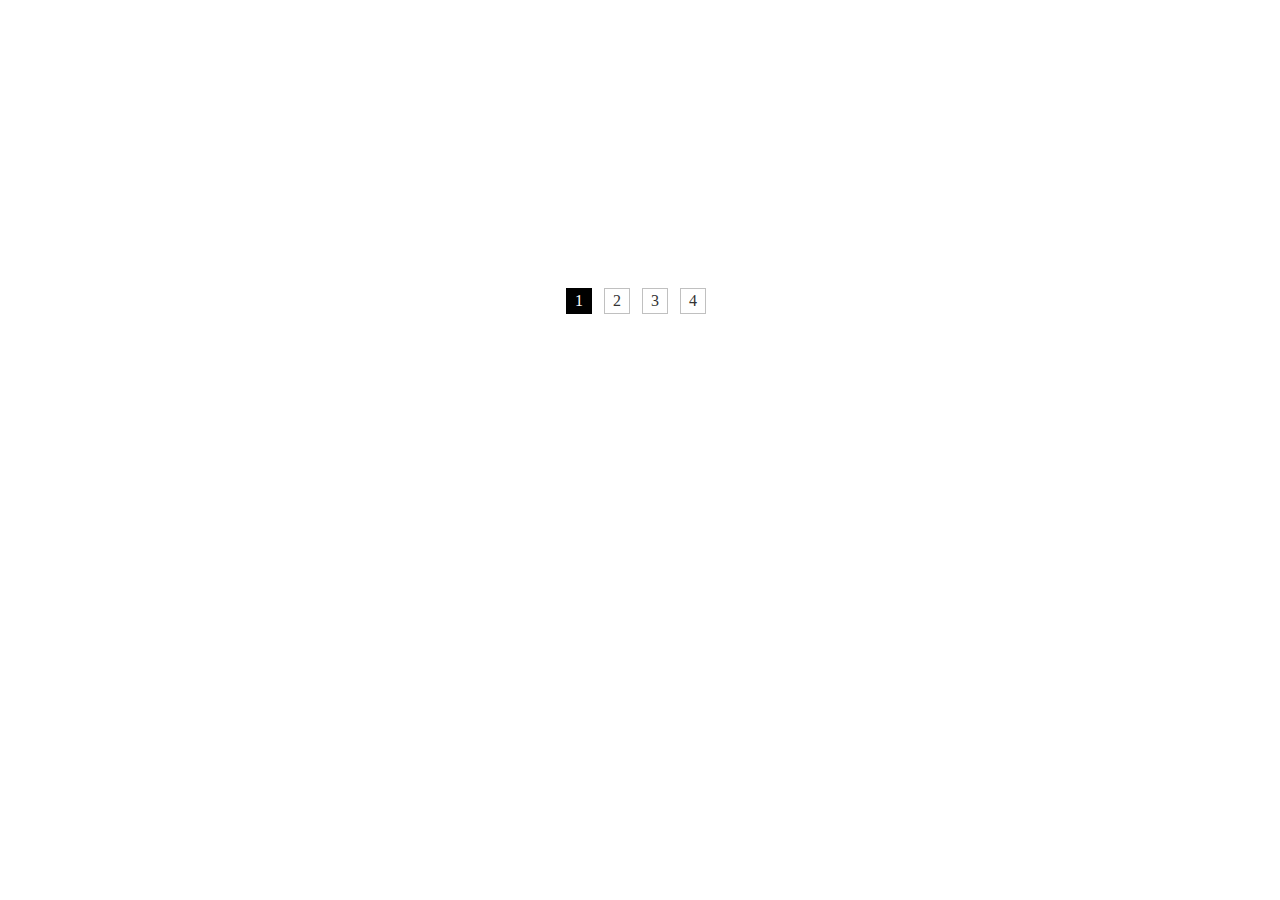
==== slider_horizontal/index.html @ 0bcb9b7f "update final" ====
<!DOCTYPE html>
<html lang="en">
<head>
  <meta charset="UTF-8">
  <link rel="stylesheet" type="text/css" href="styles/main.css">
  <title>Slider</title>
</head>
<body>
  <div id="slideshow">
    <div id="slideshow-wrapper">
        <div class="slide" id="s1"></div>
        <div class="slide" id="s2"></div>
        <div class="slide" id="s3"></div>
        <div class="slide" id="s4"></div>
    </div>
    <div id="slideshow-nav">
        <a href="#s1" class="active">1</a>
        <a href="#s2">2</a>
        <a href="#s3">3</a>
        <a href="#s4">4</a>
    </div>
</div>

    <script type="text/javascript" src="script/main.js"></script>
</body>
</html>
---- slider_horizontal/styles/main.css ----
#slideshow {
    margin: 2em auto;
    width: 70%;
    max-width: 40em;
    overflow: hidden;
}

#slideshow-wrapper {
    width: 1600em;
    height: 15em;
    position: relative;
}

div.slide {
    width: 40em;
    height: 15em;
    float: left;
    background-repeat: no-repeat;
    background-size: contain;
}

#s1 {
    background-image: url(https://lh3.googleusercontent.com/-G010N8iS3kM/UAGpMOe1kbI/AAAAAAAABD8/ZBDoeFQV1PE/s900/slide-1.jpeg);
}

#s2 {
    background-image: url(https://lh6.googleusercontent.com/-KOW-9jXpRJs/UAGpM_vlhdI/AAAAAAAABD8/MZvYcMEzdtA/s900/slide-21.jpeg);
}

#s3 {
    background-image: url(https://lh6.googleusercontent.com/-Xyc-ERpn1vk/UAGpNHK4YJI/AAAAAAAABD8/0cmDvfIFWNU/s900/slide-3.jpeg);
}

#s4 {
    background-image: url(https://lh6.googleusercontent.com/-o1zeOclXgro/UAGpNtCKZvI/AAAAAAAABD8/xNZnrWD8uRM/s900/slide-4.jpeg);
}

#slideshow-nav {
    margin: 1em 0;
    text-align: center;
}

#slideshow-nav a {
    display: inline-block;
    width: 1.5em;
    height: 1.5em;
    line-height: 1.5;
    border: 1px solid silver;
    color: #333;
    text-decoration: none;
    margin-right: 0.5em;
}

#slideshow-nav a.active {
    background: #000;
    color: #fff;
    border-color: #000;
}
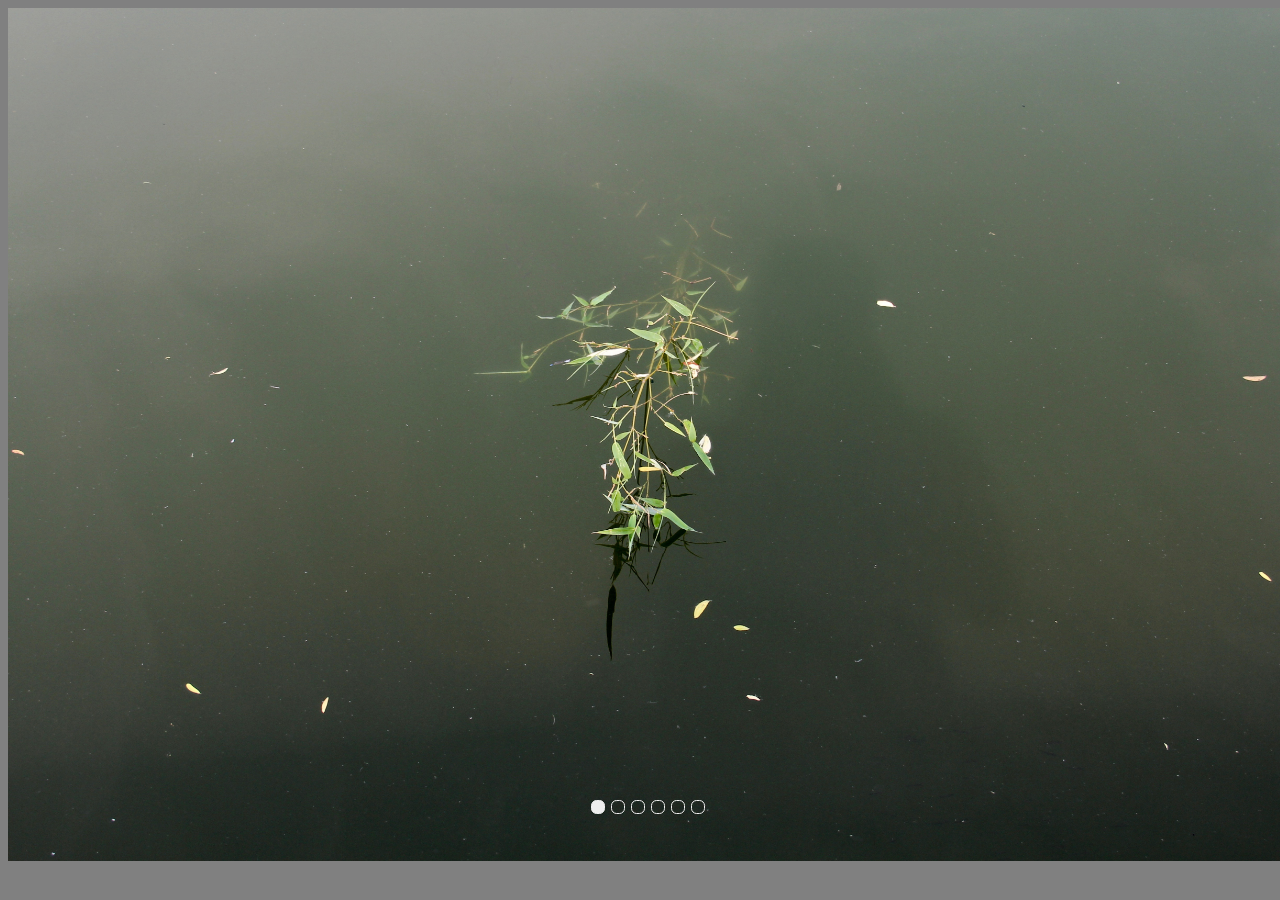
==== commit 4d8f1734: "Final Submission" ====
--- a/slider_horizontal/index.html
+++ b/slider_horizontal/index.html
@@ -3,21 +3,29 @@
 <head>
   <meta charset="UTF-8">
   <link rel="stylesheet" type="text/css" href="styles/main.css">
-  <title>Slider</title>
+  <!-- <link rel="stylesheet" type="text/css" href="styles/reset.css"? -->
+  <title>Slide Gallery</title>
 </head>
 <body>
-  <div id="slideshow">
-    <div id="slideshow-wrapper">
-        <div class="slide" id="s1"></div>
-        <div class="slide" id="s2"></div>
-        <div class="slide" id="s3"></div>
-        <div class="slide" id="s4"></div>
+  <div class="window-container">
+    <div class="slideshow-container">
+      <img class="slide" src="images/01.jpg"></img>
+      <img class="slide" src="images/02.jpg"></img>
+      <img class="slide" src="images/03.jpg"></img>
+      <img class="slide fade" src="images/04.jpg"></img>
+      <img class="slide" src="images/05.jpg"></img>
+      <img class="slide" src="images/06.jpg"></img>
     </div>
     <div id="slideshow-nav">
-        <a href="#s1" class="active">1</a>
-        <a href="#s2">2</a>
-        <a href="#s3">3</a>
-        <a href="#s4">4</a>
+      <!-- <div class="left-arrow" onclick="switchSlide(-1)">&#10094;</div>
+      <div class="right-arrow" onclick="switchSlide(1)">&#10095;</div> -->
+
+      <span class="button" onclick="currentSlide(1)"></span>
+      <span class="button" onclick="currentSlide(2)"></span>
+      <span class="button" onclick="currentSlide(3)"></span>
+      <span class="button" onclick="currentSlide(4)"></span>
+      <span class="button" onclick="currentSlide(5)"></span>
+      <span class="button" onclick="currentSlide(6)"></span>
     </div>
 </div>
 
--- a/slider_horizontal/styles/main.css
+++ b/slider_horizontal/styles/main.css
@@ -1,58 +1,56 @@
-#slideshow {
-    margin: 2em auto;
-    width: 70%;
-    max-width: 40em;
-    overflow: hidden;
+body{
+  background-color: grey;
 }
 
-#slideshow-wrapper {
-    width: 1600em;
-    height: 15em;
-    position: relative;
+.window-container{
+  position: relative;
+  z-index: 0;
+  max-width: 100vw;
+  max-height: 100vh;
+  margin: 0 auto;
 }
 
-div.slide {
-    width: 40em;
-    height: 15em;
-    float: left;
-    background-repeat: no-repeat;
-    background-size: contain;
+.slideshow-container{
 }
 
-#s1 {
-    background-image: url(https://lh3.googleusercontent.com/-G010N8iS3kM/UAGpMOe1kbI/AAAAAAAABD8/ZBDoeFQV1PE/s900/slide-1.jpeg);
+.slide{
+    position: absolute;
+    top: 0;
+    width: 100vw;
+    max-height:100vh;
+    opacity:0;
+    transition: opacity .6s ease-in-out;
 }
 
-#s2 {
-    background-image: url(https://lh6.googleusercontent.com/-KOW-9jXpRJs/UAGpM_vlhdI/AAAAAAAABD8/MZvYcMEzdtA/s900/slide-21.jpeg);
+.slide.fade {
+    opacity: 1;
 }
 
-#s3 {
-    background-image: url(https://lh6.googleusercontent.com/-Xyc-ERpn1vk/UAGpNHK4YJI/AAAAAAAABD8/0cmDvfIFWNU/s900/slide-3.jpeg);
+#slideshow-nav{
+  position: absolute;
+  margin: 20px auto;
+  width: 100vw;
+  top: 85vh;
+  color: #f8f8f8;
+  text-align: center;
+  font-size: 24px;
 }
 
-#s4 {
-    background-image: url(https://lh6.googleusercontent.com/-o1zeOclXgro/UAGpNtCKZvI/AAAAAAAABD8/xNZnrWD8uRM/s900/slide-4.jpeg);
+
+.button {
+    display: inline-block;
+    height: 12px;
+    width: 12px;
+    border: 1px solid #EEEEEE;
+    border-radius: 40%;
+    color: #EEEEEE;
+    transition: background-color .3s, color .15s, opacity 0.3s;
 }
 
-#slideshow-nav {
-    margin: 1em 0;
-    text-align: center;
+.button:hover {
+    background-color: #EEEEEE;
 }
 
-#slideshow-nav a {
-    display: inline-block;
-    width: 1.5em;
-    height: 1.5em;
-    line-height: 1.5;
-    border: 1px solid silver;
-    color: #333;
-    text-decoration: none;
-    margin-right: 0.5em;
+.button-filled {
+    background-color: #EEEEEE;
 }
-
-#slideshow-nav a.active {
-    background: #000;
-    color: #fff;
-    border-color: #000;
-}
